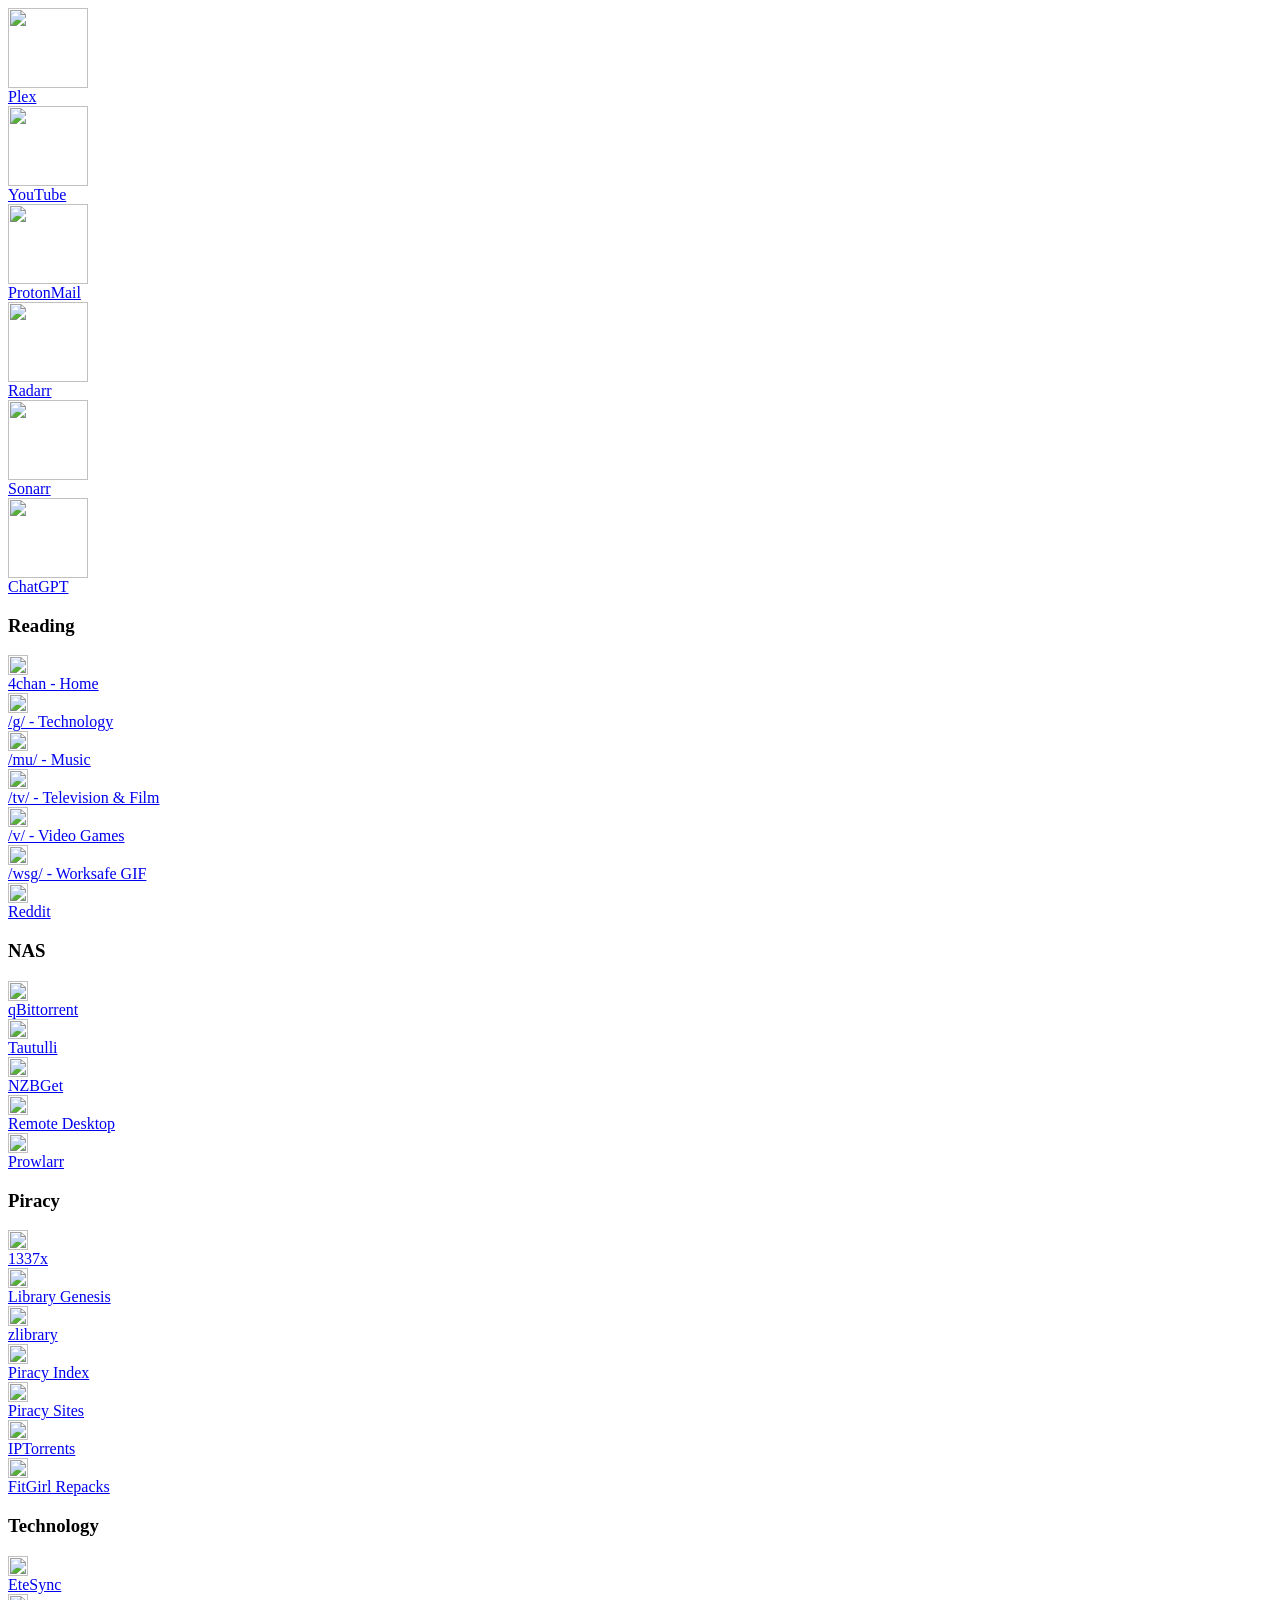
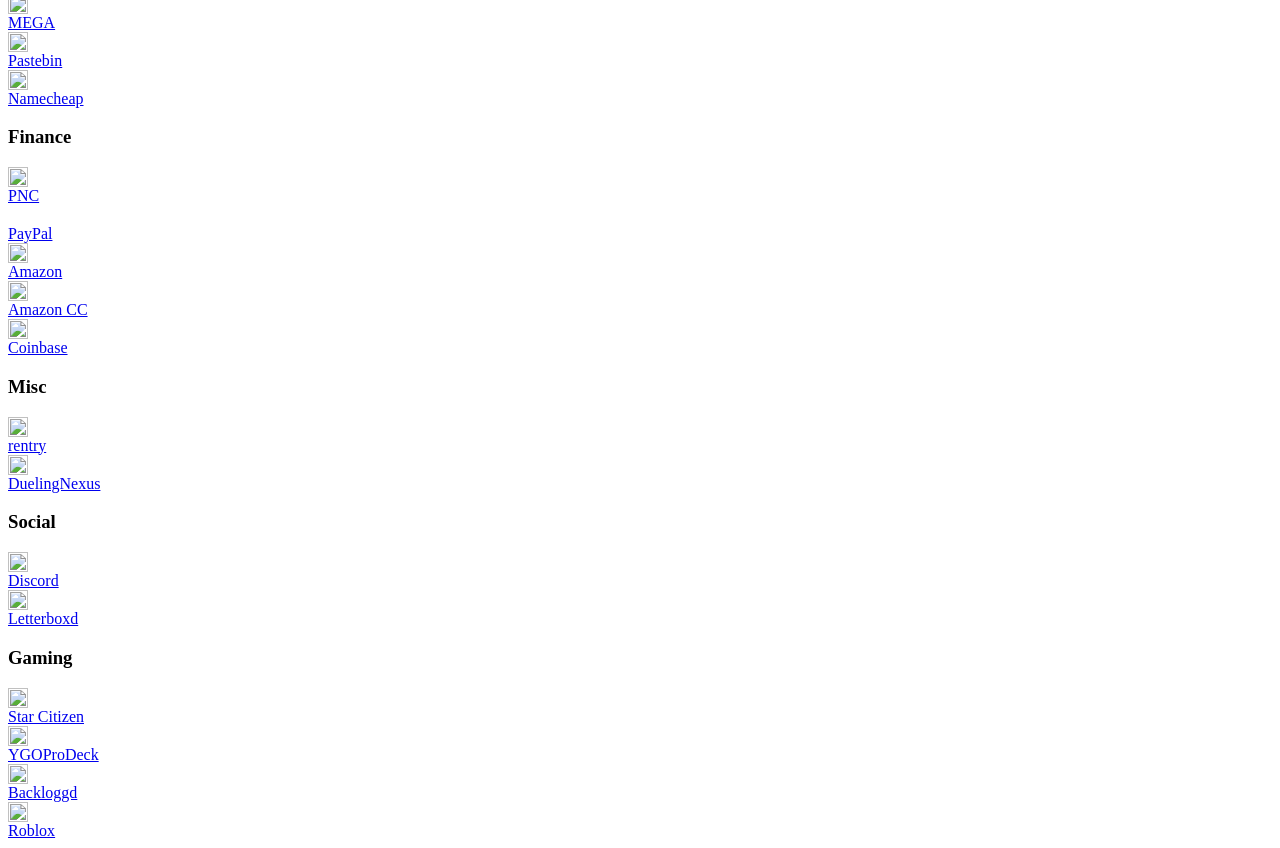
==== src/index.html @ 3cd248cc "tautulli" ====
<html> 

<head>
  <title>conr.site</title>
  <meta charset="UTF-8" />
  <meta name="viewport" content="width=device-width, initial-scale=1.0" />

  <meta name="generator" content="Hugo 0.88.0" /><link rel="stylesheet" href="/css/styles.min.14c6344e3be0098a517b8faa42807b74d589ef82e7b64be9894243f5d9abacc1.css" integrity="sha256-FMY0TjvgCYpRe4+qQoB7dNWJ74LntkvpiUJD9dmrrME=">
  </head>

<body class="bg-gray-100 dark:bg-gray-900 h-full">
    <div class="p-2 md:p-4">
        

        

        <div class="flex flex-wrap flex-row py-0 md:py-4 max-w-4xl mx-auto">
            
<div class="p-2 float-left w-1/3 md:w-1/4 lg:w-1/6">
    <a href="https://app.plex.tv/desktop/#!/" target="_top"
        class="p-6 w-full h-full flex float-left flex-col rounded-md shadow-md items-center space-y-2 bg-white dark:bg-gray-800 text-black-500 dark:text-gray-200 hover:text-white hover:bg-gray-700 dark:hover:bg-black-900 focus:outline-none focus:ring-2 focus:ring-gray-600 focus:ring-opacity-50">
        <div class="flex flex-1 items-center">
            
            
            <img class="mx-auto" src="/images/plex_hu72b4c288df57cf611cfed671f1f78918_12123_100x0_resize_box_3.png" width="80" height="80" alt="">
            
        </div>
        
        <div class="text-center">
            <div class="tracking-wide text-sm font-semibold">Plex</div>
        </div>
        
    </a>
</div>

<div class="p-2 float-left w-1/3 md:w-1/4 lg:w-1/6">
    <a href="https://youtube.com" target="_top"
        class="p-6 w-full h-full flex float-left flex-col rounded-md shadow-md items-center space-y-2 bg-white dark:bg-gray-800 text-black-500 dark:text-gray-200 hover:text-white hover:bg-gray-700 dark:hover:bg-black-900 focus:outline-none focus:ring-2 focus:ring-gray-600 focus:ring-opacity-50">
        <div class="flex flex-1 items-center">
            
            
            <img class="mx-auto" src="/images/youtube_hu0da8d1af62eeaff7ee6f9ddde63c6780_36975_100x0_resize_box_3.png" width="80" height="80" alt="">
            
        </div>
        
        <div class="text-center">
            <div class="tracking-wide text-sm font-semibold">YouTube</div>
        </div>
        
    </a>
</div>

<div class="p-2 float-left w-1/3 md:w-1/4 lg:w-1/6">
    <a href="https://mail.proton.me/u/0/inbox" target="_top"
        class="p-6 w-full h-full flex float-left flex-col rounded-md shadow-md items-center space-y-2 bg-white dark:bg-gray-800 text-black-500 dark:text-gray-200 hover:text-white hover:bg-gray-700 dark:hover:bg-black-900 focus:outline-none focus:ring-2 focus:ring-gray-600 focus:ring-opacity-50">
        <div class="flex flex-1 items-center">
            
            
            <img class="mx-auto" src="/images/protonmail_hu4cb8903c34b46bf0ff04ac0fdff4b373_14444_100x0_resize_box_3.png" width="80" height="80" alt="">
            
        </div>
        
        <div class="text-center">
            <div class="tracking-wide text-sm font-semibold">ProtonMail</div>
        </div>
        
    </a>
</div>

<div class="p-2 float-left w-1/3 md:w-1/4 lg:w-1/6">
    <a href="http://192.168.0.164:7878/" target="_top"
        class="p-6 w-full h-full flex float-left flex-col rounded-md shadow-md items-center space-y-2 bg-white dark:bg-gray-800 text-black-500 dark:text-gray-200 hover:text-white hover:bg-gray-700 dark:hover:bg-black-900 focus:outline-none focus:ring-2 focus:ring-gray-600 focus:ring-opacity-50">
        <div class="flex flex-1 items-center">
            
            
            <img class="mx-auto" src="/images/radarr_logo.png" width="80" height="80" alt="">
            
        </div>
        
        <div class="text-center">
            <div class="tracking-wide text-sm font-semibold">Radarr</div>
        </div>
        
    </a>
</div>

<div class="p-2 float-left w-1/3 md:w-1/4 lg:w-1/6">
    <a href="http://192.168.0.164:8989/" target="_top"
        class="p-6 w-full h-full flex float-left flex-col rounded-md shadow-md items-center space-y-2 bg-white dark:bg-gray-800 text-black-500 dark:text-gray-200 hover:text-white hover:bg-gray-700 dark:hover:bg-black-900 focus:outline-none focus:ring-2 focus:ring-gray-600 focus:ring-opacity-50">
        <div class="flex flex-1 items-center">
            
            
            <img class="mx-auto" src="/images/sonarr_logo.png" width="80" height="80" alt="">
            
        </div>
        
        <div class="text-center">
            <div class="tracking-wide text-sm font-semibold">Sonarr</div>
        </div>
        
    </a>
</div>

<div class="p-2 float-left w-1/3 md:w-1/4 lg:w-1/6">
    <a href="https://chat.openai.com/" target="_top"
        class="p-6 w-full h-full flex float-left flex-col rounded-md shadow-md items-center space-y-2 bg-white dark:bg-gray-800 text-black-500 dark:text-gray-200 hover:text-white hover:bg-gray-700 dark:hover:bg-black-900 focus:outline-none focus:ring-2 focus:ring-gray-600 focus:ring-opacity-50">
        <div class="flex flex-1 items-center">
            
            
            <img class="mx-auto" src="/images/chatgpt.png" width="80" height="80" alt="">
            
        </div>
        
        <div class="text-center">
            <div class="tracking-wide text-sm font-semibold">ChatGPT</div>
        </div>
        
    </a>
</div>
            

<!--

<div class="p-2 float-left w-1/3 md:w-1/4 lg:w-1/6">
    <a href="https://letterboxd.com/"
        class="p-6 w-full h-full flex float-left flex-col rounded-md shadow-md items-center space-y-2 bg-white dark:bg-gray-800 text-black-500 dark:text-gray-200 hover:text-white hover:bg-gray-700 dark:hover:bg-black-900 focus:outline-none focus:ring-2 focus:ring-gray-600 focus:ring-opacity-50">
        <div class="flex flex-1 items-center">
            
            
            <img class="mx-auto" src="/images/letterboxd_logo2.png" width="80" height="80" alt="">
            
        </div>
        
        <div class="text-center">
            <div class="tracking-wide text-sm font-semibold">Letterboxd</div>
        </div>
        
    </a>
</div>



<div class="p-2 float-left w-1/3 md:w-1/4 lg:w-1/6">
    <a href="https://www.last.fm/home"
        class="p-6 w-full h-full flex float-left flex-col rounded-md shadow-md items-center space-y-2 bg-white dark:bg-gray-800 text-black-500 dark:text-gray-200 hover:text-white hover:bg-gray-700 dark:hover:bg-black-900 focus:outline-none focus:ring-2 focus:ring-gray-600 focus:ring-opacity-50">
        <div class="flex flex-1 items-center">
            
            
            <img class="mx-auto" src="/images/lastfm-icon.png" width="80" height="80" alt="">
            
        </div>
        
        <div class="text-center">
            <div class="tracking-wide text-sm font-semibold">Last.fm</div>
        </div>
        
    </a>
</div>

-->

<!--

<div class="p-2 float-left w-1/3 md:w-1/4 lg:w-1/6">
    <a href="https://www.coinbase.com/dashboard"
        class="p-6 w-full h-full flex float-left flex-col rounded-md shadow-md items-center space-y-2 bg-white dark:bg-gray-800 text-black-500 dark:text-gray-200 hover:text-white hover:bg-gray-700 dark:hover:bg-black-900 focus:outline-none focus:ring-2 focus:ring-gray-600 focus:ring-opacity-50">
        <div class="flex flex-1 items-center">
            
            
            <img class="mx-auto" src="/images/coinbase_hu0d6eec28376b63be5495915d161341e0_7070_100x0_resize_box_3.png" width="80" height="80" alt="">
            
        </div>
        
        <div class="text-center">
            <div class="tracking-wide text-sm font-semibold">Coinbase</div>
        </div>
        
    </a>
</div>

<div class="p-2 float-left w-1/3 md:w-1/4 lg:w-1/6">
    <a href="https://www.ethermine.org/miners/98F47a07a144eF6ae92aD95c65B61991Aa9038dD/dashboard"
        class="p-6 w-full h-full flex float-left flex-col rounded-md shadow-md items-center space-y-2 bg-white dark:bg-gray-800 text-black-500 dark:text-gray-200 hover:text-white hover:bg-gray-700 dark:hover:bg-black-900 focus:outline-none focus:ring-2 focus:ring-gray-600 focus:ring-opacity-50">
        <div class="flex flex-1 items-center">
            
            
            <img class="mx-auto" src="/images/ethereum_hue10950b94bd8e3e79b6d44eaa798c9d5_45532_100x0_resize_box_3.png" width="80" height="80" alt="">
            
        </div>
        
        <div class="text-center">
            <div class="tracking-wide text-sm font-semibold">Ethermine</div>
        </div>
        
    </a>
</div>

-->

<!-- <div class="p-2 float-left w-1/3 md:w-1/4 lg:w-1/6">
    <a href="https://www.pnc.com/en/personal-banking.html"
        class="p-6 w-full h-full flex float-left flex-col rounded-md shadow-md items-center space-y-2 bg-white dark:bg-gray-800 text-black-500 dark:text-gray-200 hover:text-white hover:bg-gray-700 dark:hover:bg-black-900 focus:outline-none focus:ring-2 focus:ring-gray-600 focus:ring-opacity-50">
        <div class="flex flex-1 items-center">
            
            
            <img class="mx-auto" src="/images/pnc_huc57d090bbe13200412fee8d9de6c71b4_14693_100x0_resize_box_3.png" width="80" height="80" alt="">
            
        </div>
        
        <div class="text-center">
            <div class="tracking-wide text-sm font-semibold">PNC</div>
        </div>
        
    </a>
</div> -->

        </div>

        <div class="flex flex-wrap flex-row py-4 max-w-7xl md:px-12 mx-auto">
            

<div class="p-4 float-left flex-col w-1/2 md:w-1/3 lg:w-1/5">
    
    <h3 class="py-2 text-md text-center text-gray-500 bg-gray-200 dark:text-gray-200 dark:bg-gray-900 font-semibold">
        
        Reading
    </h3>

    <div class="flex flex-col">

        <a href="https://4chan.org/index.php" target="_top"
            class="p-2 flex flex-1 flex-shrink-0 flex-row max-w-sm rounded-md text-black-500 dark:text-gray-200 hover:text-white hover:bg-gray-700 dark:hover:bg-black-900 focus:outline-none focus:ring-2 focus:ring-gray-600 focus:ring-opacity-50">
            
            <div class="flex">
                
                    <img class="mr-2 max-h-6" width="20" height="20" src="/favicons/4chanicon_sfw.ico">
                

                <div class="tracking-wide text-sm">4chan - Home</div>
            </div>
            
        </a>
        

        <a href="https://boards.4channel.org/g/" target="_top"
            class="p-2 flex flex-1 flex-shrink-0 flex-row max-w-sm rounded-md text-black-500 dark:text-gray-200 hover:text-white hover:bg-gray-700 dark:hover:bg-black-900 focus:outline-none focus:ring-2 focus:ring-gray-600 focus:ring-opacity-50">
            
            <div class="flex">
                
                    <img class="mr-2 max-h-6" width="20" height="20" src="/favicons/4chanicon_sfw.ico">
                

                <div class="tracking-wide text-sm">/g/ - Technology</div>
            </div>
            
        </a>
        

        <a href="https://boards.4channel.org/mu/" target="_top"
            class="p-2 flex flex-1 flex-shrink-0 flex-row max-w-sm rounded-md text-black-500 dark:text-gray-200 hover:text-white hover:bg-gray-700 dark:hover:bg-black-900 focus:outline-none focus:ring-2 focus:ring-gray-600 focus:ring-opacity-50">
            
            <div class="flex">
                
                    <img class="mr-2 max-h-6" width="20" height="20" src="/favicons/4chanicon_sfw.ico">
                

                <div class="tracking-wide text-sm">/mu/ - Music</div>
            </div>
            
        </a>

        <a href="https://boards.4channel.org/tv/" target="_top"
            class="p-2 flex flex-1 flex-shrink-0 flex-row max-w-sm rounded-md text-black-500 dark:text-gray-200 hover:text-white hover:bg-gray-700 dark:hover:bg-black-900 focus:outline-none focus:ring-2 focus:ring-gray-600 focus:ring-opacity-50">
            
            <div class="flex">
                
                    <img class="mr-2 max-h-6" width="20" height="20" src="/favicons/4chanicon_sfw.ico">
                

                <div class="tracking-wide text-sm">/tv/ - Television & Film</div>
            </div>
            
        </a>
        

        <a href="https://boards.4channel.org/v/" target="_top"
            class="p-2 flex flex-1 flex-shrink-0 flex-row max-w-sm rounded-md text-black-500 dark:text-gray-200 hover:text-white hover:bg-gray-700 dark:hover:bg-black-900 focus:outline-none focus:ring-2 focus:ring-gray-600 focus:ring-opacity-50">
            
            <div class="flex">
                
                    <img class="mr-2 max-h-6" width="20" height="20" src="/favicons/4chanicon_sfw.ico">
                

                <div class="tracking-wide text-sm">/v/ - Video Games</div>
            </div>
            
        </a>
        

        <a href="https://boards.4channel.org/wsg/" target="_top"
            class="p-2 flex flex-1 flex-shrink-0 flex-row max-w-sm rounded-md text-black-500 dark:text-gray-200 hover:text-white hover:bg-gray-700 dark:hover:bg-black-900 focus:outline-none focus:ring-2 focus:ring-gray-600 focus:ring-opacity-50">
            
            <div class="flex">
                
                    <img class="mr-2 max-h-6" width="20" height="20" src="/favicons/4chanicon_sfw.ico">
                

                <div class="tracking-wide text-sm">/wsg/ - Worksafe GIF</div>
            </div>
            
        </a>

        <a href="https://www.reddit.com/" target="_top"
            class="p-2 flex flex-1 flex-shrink-0 flex-row max-w-sm rounded-md text-black-500 dark:text-gray-200 hover:text-white hover:bg-gray-700 dark:hover:bg-black-900 focus:outline-none focus:ring-2 focus:ring-gray-600 focus:ring-opacity-50">
            
            <div class="flex">
                
                    <img class="mr-2 max-h-6" width="20" height="20" src="/favicons/reddit.png">
                

                <div class="tracking-wide text-sm">Reddit</div>
            </div>
            
        </a>
        
    </div>

</div>

<div class="p-4 float-left flex-col w-1/2 md:w-1/3 lg:w-1/5">
    
    <h3 class="py-2 text-md text-center text-gray-500 bg-gray-200 dark:text-gray-200 dark:bg-gray-900 font-semibold">
        
        NAS
    </h3>
    

    <div class="flex flex-col">

        <a href="http://192.168.0.164:8085/" target="_top"
            class="p-2 flex flex-1 flex-shrink-0 flex-row max-w-sm rounded-md text-black-500 dark:text-gray-200 hover:text-white hover:bg-gray-700 dark:hover:bg-black-900 focus:outline-none focus:ring-2 focus:ring-gray-600 focus:ring-opacity-50">
            
            <div class="flex">
                
                    
                    
                        
                        
                        <img class="mr-2 max-h-6" width="20" height="20" src="/favicons/qBittorrent32.png" alt="">
                    
                

                <div class="tracking-wide text-sm">qBittorrent</div>
            </div>
            
        </a>
        

        <a href="http://192.168.0.164:8181/home" target="_top"
            class="p-2 flex flex-1 flex-shrink-0 flex-row max-w-sm rounded-md text-black-500 dark:text-gray-200 hover:text-white hover:bg-gray-700 dark:hover:bg-black-900 focus:outline-none focus:ring-2 focus:ring-gray-600 focus:ring-opacity-50">
            
            <div class="flex">
                
                    
                    
                        
                        
                        <img class="mr-2 max-h-6" width="20" height="20" src="/favicons/tautulli.ico" alt="ruTorrent">
                    
                

                <div class="tracking-wide text-sm">Tautulli</div>
            </div>
            
        </a>

        <a href="http://45.158.186.110:6789/" target="_top"
            class="p-2 flex flex-1 flex-shrink-0 flex-row max-w-sm rounded-md text-black-500 dark:text-gray-200 hover:text-white hover:bg-gray-700 dark:hover:bg-black-900 focus:outline-none focus:ring-2 focus:ring-gray-600 focus:ring-opacity-50">
            
            <div class="flex">
                
                    
                    
                        
                        
                        <img class="mr-2 max-h-6" width="20" height="20" src="/favicons/nzbget.ico" alt="nzbget">
                    
                

                <div class="tracking-wide text-sm">NZBGet</div>
            </div>
            
        </a>
        

        <a href="https://45-158-186-110.a.seedbox.vip:300/" target="_top"
            class="p-2 flex flex-1 flex-shrink-0 flex-row max-w-sm rounded-md text-black-500 dark:text-gray-200 hover:text-white hover:bg-gray-700 dark:hover:bg-black-900 focus:outline-none focus:ring-2 focus:ring-gray-600 focus:ring-opacity-50">
            
            <div class="flex">
                
                    
                    
                        
                        
                        <img class="mr-2 max-h-6" width="20" height="20" src="/favicons/Remote%20Desktop.ico" alt="Remote Desktop">
                    
                

                <div class="tracking-wide text-sm">Remote Desktop</div>
            </div>
            
        </a>

        <a href="http://45.158.186.110:9696/" target="_top"
            class="p-2 flex flex-1 flex-shrink-0 flex-row max-w-sm rounded-md text-black-500 dark:text-gray-200 hover:text-white hover:bg-gray-700 dark:hover:bg-black-900 focus:outline-none focus:ring-2 focus:ring-gray-600 focus:ring-opacity-50">
            
            <div class="flex">
                
                    
                    
                        
                        
                        <img class="mr-2 max-h-6" width="20" height="20" src="/favicons/prowlarr.png" alt="Remote Desktop">
                    
                

                <div class="tracking-wide text-sm">Prowlarr</div>
            </div>
            
        </a>
        
    </div>

</div>


<div class="p-4 float-left flex-col w-1/2 md:w-1/3 lg:w-1/5">
    
    <h3 class="py-2 text-md text-center text-gray-500 bg-gray-200 dark:text-gray-200 dark:bg-gray-900 font-semibold">
        
        Piracy
    </h3>
    

    <div class="flex flex-col">
        
<!--
        <a href="https://rarbg.to"
            class="p-2 flex flex-1 flex-shrink-0 flex-row max-w-sm rounded-md text-black-500 dark:text-gray-200 hover:text-white hover:bg-gray-700 dark:hover:bg-black-900 focus:outline-none focus:ring-2 focus:ring-gray-600 focus:ring-opacity-50">
            
            <div class="flex">
                
                    
                    
                        
                        
                        <img class="mr-2 max-h-6" width="20" height="20" src="/favicons/RARBG.ico" alt="RARBG">
                    
                

                <div class="tracking-wide text-sm">RARBG</div>
            </div>
            
        </a>
        
-->
        <a href="https://1337x.to" target="_top"
            class="p-2 flex flex-1 flex-shrink-0 flex-row max-w-sm rounded-md text-black-500 dark:text-gray-200 hover:text-white hover:bg-gray-700 dark:hover:bg-black-900 focus:outline-none focus:ring-2 focus:ring-gray-600 focus:ring-opacity-50">
            
            <div class="flex">
                
                    
                    
                        
                        
                        <img class="mr-2 max-h-6" width="20" height="20" src="/favicons/1337x.ico" alt="1337x">
                    
                

                <div class="tracking-wide text-sm">1337x</div>
            </div>
            
        </a>
        

        <a href="libgen.rs" target="_top"
            class="p-2 flex flex-1 flex-shrink-0 flex-row max-w-sm rounded-md text-black-500 dark:text-gray-200 hover:text-white hover:bg-gray-700 dark:hover:bg-black-900 focus:outline-none focus:ring-2 focus:ring-gray-600 focus:ring-opacity-50">
            
            <div class="flex">
                
                    
                    <img class="mr-2 max-h-6" width="20" height="20" src="/favicons/libgen.ico" alt="">
                

                <div class="tracking-wide text-sm">Library Genesis</div>
            </div>
            
        </a>
        

        <a href="https://singlelogin.re/?ts=0644" target="_top"
            class="p-2 flex flex-1 flex-shrink-0 flex-row max-w-sm rounded-md text-black-500 dark:text-gray-200 hover:text-white hover:bg-gray-700 dark:hover:bg-black-900 focus:outline-none focus:ring-2 focus:ring-gray-600 focus:ring-opacity-50">
            
            <div class="flex">
                
                    
                    
                        
                        
                        <img class="mr-2 max-h-6" width="20" height="20" src="/favicons/zlibrary.ico" alt="zlibrary">
                    
                

                <div class="tracking-wide text-sm">zlibrary</div>
            </div>
            
        </a>
        

        <a href="https://piracy.vercel.app" target="_top"
            class="p-2 flex flex-1 flex-shrink-0 flex-row max-w-sm rounded-md text-black-500 dark:text-gray-200 hover:text-white hover:bg-gray-700 dark:hover:bg-black-900 focus:outline-none focus:ring-2 focus:ring-gray-600 focus:ring-opacity-50">
            
            <div class="flex">
                
                    
                    
                        
                        
                        <img class="mr-2 max-h-6" width="20" height="20" src="/favicons/Piracy%20Index.ico" alt="Piracy Index">
                    
                

                <div class="tracking-wide text-sm">Piracy Index</div>
            </div>
            
        </a>
        

        <a href="https://rentry.co/Piracy-Sites" target="_top"
            class="p-2 flex flex-1 flex-shrink-0 flex-row max-w-sm rounded-md text-black-500 dark:text-gray-200 hover:text-white hover:bg-gray-700 dark:hover:bg-black-900 focus:outline-none focus:ring-2 focus:ring-gray-600 focus:ring-opacity-50">
            
            <div class="flex">
                
                    
                    <img class="mr-2 max-h-6" width="20" height="20" src="/favicons/rentry.ico" alt="">
                

                <div class="tracking-wide text-sm">Piracy Sites</div>
            </div>
            
        </a>

        <a href="https://iptorrents.com/" target="_top"
            class="p-2 flex flex-1 flex-shrink-0 flex-row max-w-sm rounded-md text-black-500 dark:text-gray-200 hover:text-white hover:bg-gray-700 dark:hover:bg-black-900 focus:outline-none focus:ring-2 focus:ring-gray-600 focus:ring-opacity-50">
            
            <div class="flex">
                
                    
                    <img class="mr-2 max-h-6" width="20" height="20" src="/favicons/iptorrents.ico" alt="">
                

                <div class="tracking-wide text-sm">IPTorrents</div>
            </div>
            
        </a>

        <a href="https://fitgirl-repacks.site/" target="_top"
            class="p-2 flex flex-1 flex-shrink-0 flex-row max-w-sm rounded-md text-black-500 dark:text-gray-200 hover:text-white hover:bg-gray-700 dark:hover:bg-black-900 focus:outline-none focus:ring-2 focus:ring-gray-600 focus:ring-opacity-50">
            
            <div class="flex">
                
                    
                    <img class="mr-2 max-h-6" width="20" height="20" src="/favicons/fitgirl.png" alt="">
                

                <div class="tracking-wide text-sm">FitGirl Repacks</div>
            </div>
            
        </a>
        
    </div>

</div>


<div class="p-4 float-left flex-col w-1/2 md:w-1/3 lg:w-1/5">
    
    <h3 class="py-2 text-md text-center text-gray-500 bg-gray-200 dark:text-gray-200 dark:bg-gray-900 font-semibold">
        
        Technology
        
    </h3>
    

    <div class="flex flex-col">

        <a href="https://pim.etesync.com/pim/tasks" target="_top"
            class="p-2 flex flex-1 flex-shrink-0 flex-row max-w-sm rounded-md text-black-500 dark:text-gray-200 hover:text-white hover:bg-gray-700 dark:hover:bg-black-900 focus:outline-none focus:ring-2 focus:ring-gray-600 focus:ring-opacity-50">
            
            <div class="flex">

                        <img class="mr-2 max-h-6" width="20" height="20" src="/favicons/etesync.ico" alt="">
                    
                

                <div class="tracking-wide text-sm">EteSync</div>
            </div>
            
        </a>
        

        <a href="https://mega.nz/fm/iEEyGSiC" target="_top"
            class="p-2 flex flex-1 flex-shrink-0 flex-row max-w-sm rounded-md text-black-500 dark:text-gray-200 hover:text-white hover:bg-gray-700 dark:hover:bg-black-900 focus:outline-none focus:ring-2 focus:ring-gray-600 focus:ring-opacity-50">
            
            <div class="flex">

                        <img class="mr-2 max-h-6" width="20" height="20" src="/favicons/mega.ico" alt="">
                    
                

                <div class="tracking-wide text-sm">MEGA</div>
            </div>
            
        </a>

        <a href="https://pastebin.com/" target="_top"
            class="p-2 flex flex-1 flex-shrink-0 flex-row max-w-sm rounded-md text-black-500 dark:text-gray-200 hover:text-white hover:bg-gray-700 dark:hover:bg-black-900 focus:outline-none focus:ring-2 focus:ring-gray-600 focus:ring-opacity-50">
            
            <div class="flex">

                        <img class="mr-2 max-h-6" width="20" height="20" src="/favicons/pastebin.ico" alt="">
                    
                

                <div class="tracking-wide text-sm">Pastebin</div>
            </div>
            
        </a>

        <a href="https://www.namecheap.com/" target="_top"
            class="p-2 flex flex-1 flex-shrink-0 flex-row max-w-sm rounded-md text-black-500 dark:text-gray-200 hover:text-white hover:bg-gray-700 dark:hover:bg-black-900 focus:outline-none focus:ring-2 focus:ring-gray-600 focus:ring-opacity-50">
            
            <div class="flex">

                        <img class="mr-2 max-h-6" width="20" height="20" src="/favicons/namecheap.ico" alt="">
                    
                

                <div class="tracking-wide text-sm">Namecheap</div>
            </div>
            
        </a>
        
    </div>

</div>


<div class="p-4 float-left flex-col w-1/2 md:w-1/3 lg:w-1/5">
    
    <h3 class="py-2 text-md text-center text-gray-500 bg-gray-200 dark:text-gray-200 dark:bg-gray-900 font-semibold">
        
        Finance
    </h3>
    

    <a href="https://www.pnc.com/en/personal-banking.html" target="_top"
            class="p-2 flex flex-1 flex-shrink-0 flex-row max-w-sm rounded-md text-black-500 dark:text-gray-200 hover:text-white hover:bg-gray-700 dark:hover:bg-black-900 focus:outline-none focus:ring-2 focus:ring-gray-600 focus:ring-opacity-50">
            
            <div class="flex">
                
                    
                    
                        
                        
                        <img class="mr-2 max-h-6" width="20" height="20" src="/favicons/pnc.ico" alt="">
                    
                

                <div class="tracking-wide text-sm">PNC</div>
            </div>
            
        </a>
        

        <a href="https://www.paypal.com/us/home" target="_top"
            class="p-2 flex flex-1 flex-shrink-0 flex-row max-w-sm rounded-md text-black-500 dark:text-gray-200 hover:text-white hover:bg-gray-700 dark:hover:bg-black-900 focus:outline-none focus:ring-2 focus:ring-gray-600 focus:ring-opacity-50">
            
            <div class="flex">
                
                    <div class="mr-2" style="width: 20px; height: 20px"><i class="fab fa-paypal"></i></div>
                

                <div class="tracking-wide text-sm">PayPal</div>
            </div>
            
        </a>

        <a href="https://www.amazon.com" target="_top"
            class="p-2 flex flex-1 flex-shrink-0 flex-row max-w-sm rounded-md text-black-500 dark:text-gray-200 hover:text-white hover:bg-gray-700 dark:hover:bg-black-900 focus:outline-none focus:ring-2 focus:ring-gray-600 focus:ring-opacity-50">
            
            <div class="flex">
                
                    
                    
                        
                        
                        <img class="mr-2 max-h-6" width="20" height="20" src="/favicons/amazon.ico" alt="">
                    
                

                <div class="tracking-wide text-sm">Amazon</div>
            </div>
            
        </a>
        

        <a href="https://amazon.syf.com/login/" target="_top"
            class="p-2 flex flex-1 flex-shrink-0 flex-row max-w-sm rounded-md text-black-500 dark:text-gray-200 hover:text-white hover:bg-gray-700 dark:hover:bg-black-900 focus:outline-none focus:ring-2 focus:ring-gray-600 focus:ring-opacity-50">
            
            <div class="flex">
                
                    
                    
                        
                        
                        <img class="mr-2 max-h-6" width="20" height="20" src="/favicons/amazoncc.ico" alt="">
                    
                

                <div class="tracking-wide text-sm">Amazon CC</div>
            </div>
            
        </a>
        
        <a href="https://www.coinbase.com/home" target="_top"
            class="p-2 flex flex-1 flex-shrink-0 flex-row max-w-sm rounded-md text-black-500 dark:text-gray-200 hover:text-white hover:bg-gray-700 dark:hover:bg-black-900 focus:outline-none focus:ring-2 focus:ring-gray-600 focus:ring-opacity-50">
            
            <div class="flex">
                
                        
                        <img class="mr-2 max-h-6" width="20" height="20" src="/favicons/coinbase_icon.ico" alt="">
                    
                

                <div class="tracking-wide text-sm">Coinbase</div>
            </div>
            
        </a>
        
    </div>




<div class="p-4 float-left flex-col w-1/2 md:w-1/3 lg:w-1/5">
    
    <h3 class="py-2 text-md text-center text-gray-500 bg-gray-200 dark:text-gray-200 dark:bg-gray-900 font-semibold">
        
        Misc
    </h3>
    

    <div class="flex flex-col">
        
        <a href="https://rentry.co/" target="_top"
            class="p-2 flex flex-1 flex-shrink-0 flex-row max-w-sm rounded-md text-black-500 dark:text-gray-200 hover:text-white hover:bg-gray-700 dark:hover:bg-black-900 focus:outline-none focus:ring-2 focus:ring-gray-600 focus:ring-opacity-50">

            <div class="flex">

                        <img class="mr-2 max-h-6" width="20" height="20" src="/favicons/rentry.ico" alt="">

                <div class="tracking-wide text-sm">rentry</div>

            </div>

        </a>

        <a href="https://duelingnexus.com/home" target="_top"
        class="p-2 flex flex-1 flex-shrink-0 flex-row max-w-sm rounded-md text-black-500 dark:text-gray-200 hover:text-white hover:bg-gray-700 dark:hover:bg-black-900 focus:outline-none focus:ring-2 focus:ring-gray-600 focus:ring-opacity-50">

        <div class="flex">

                    <img class="mr-2 max-h-6" width="20" height="20" src="/favicons/duelingnexuslogo.png" alt="">

            <div class="tracking-wide text-sm">DuelingNexus</div>

        </div>

    </a>


        
    </div>

</div>

<div class="p-4 float-left flex-col w-1/2 md:w-1/3 lg:w-1/5">
    
    <h3 class="py-2 text-md text-center text-gray-500 bg-gray-200 dark:text-gray-200 dark:bg-gray-900 font-semibold">
        
        Social
    </h3>
    

    <div class="flex flex-col">
        
        <a href="https://discord.com" target="_top"
            class="p-2 flex flex-1 flex-shrink-0 flex-row max-w-sm rounded-md text-black-500 dark:text-gray-200 hover:text-white hover:bg-gray-700 dark:hover:bg-black-900 focus:outline-none focus:ring-2 focus:ring-gray-600 focus:ring-opacity-50">
            
            <div class="flex">
                
                    
                    
                        
                        
                        <img class="mr-2 max-h-6" width="20" height="20" src="/favicons/discord.png" alt="1337x">
                    
                

                <div class="tracking-wide text-sm">Discord</div>
            </div>
            
        </a>

        <a href="https://letterboxd.com/" target="_top"
            class="p-2 flex flex-1 flex-shrink-0 flex-row max-w-sm rounded-md text-black-500 dark:text-gray-200 hover:text-white hover:bg-gray-700 dark:hover:bg-black-900 focus:outline-none focus:ring-2 focus:ring-gray-600 focus:ring-opacity-50">
            
            <div class="flex">
                
                    
                    
                        
                        
                        <img class="mr-2 max-h-6" width="20" height="20" src="/favicons/letterboxd.ico" alt="1337x">
                    
                

                <div class="tracking-wide text-sm">Letterboxd</div>
            </div>
            
        </a>
        
    </div>

</div>

<div class="p-4 float-left flex-col w-1/2 md:w-1/3 lg:w-1/5">
    
    <h3 class="py-2 text-md text-center text-gray-500 bg-gray-200 dark:text-gray-200 dark:bg-gray-900 font-semibold">
        
        Gaming
    </h3>
    

    <div class="flex flex-col">
        
        <a href="https://robertsspaceindustries.com/" target="_top"
            class="p-2 flex flex-1 flex-shrink-0 flex-row max-w-sm rounded-md text-black-500 dark:text-gray-200 hover:text-white hover:bg-gray-700 dark:hover:bg-black-900 focus:outline-none focus:ring-2 focus:ring-gray-600 focus:ring-opacity-50">
            
            <div class="flex">
                
                    
                    
                        
                        
                        <img class="mr-2 max-h-6" width="20" height="20" src="/favicons/starcitizen.png" alt="1337x">
                    
                

                <div class="tracking-wide text-sm">Star Citizen</div>
            </div>
            
        </a>

        <a href="https://ygoprodeck.com/" target="_top"
            class="p-2 flex flex-1 flex-shrink-0 flex-row max-w-sm rounded-md text-black-500 dark:text-gray-200 hover:text-white hover:bg-gray-700 dark:hover:bg-black-900 focus:outline-none focus:ring-2 focus:ring-gray-600 focus:ring-opacity-50">
            
            <div class="flex">
                
                    
                    
                        
                        
                        <img class="mr-2 max-h-6" width="20" height="20" src="/favicons/ygopro.png" alt="1337x">
                    
                

                <div class="tracking-wide text-sm">YGOProDeck</div>
            </div>
            
        </a>

        <a href="https://backloggd.com/" target="_top"
            class="p-2 flex flex-1 flex-shrink-0 flex-row max-w-sm rounded-md text-black-500 dark:text-gray-200 hover:text-white hover:bg-gray-700 dark:hover:bg-black-900 focus:outline-none focus:ring-2 focus:ring-gray-600 focus:ring-opacity-50">
            
            <div class="flex">
                
                    
                    
                        
                        
                        <img class="mr-2 max-h-6" width="20" height="20" src="/favicons/backloggd.png" alt="1337x">
                    
                

                <div class="tracking-wide text-sm">Backloggd</div>
            </div>
            
        </a>

        <a href="https://www.roblox.com/home" target="_top"
            class="p-2 flex flex-1 flex-shrink-0 flex-row max-w-sm rounded-md text-black-500 dark:text-gray-200 hover:text-white hover:bg-gray-700 dark:hover:bg-black-900 focus:outline-none focus:ring-2 focus:ring-gray-600 focus:ring-opacity-50">
            
            <div class="flex">
                
                    
                    
                        
                        
                        <img class="mr-2 max-h-6" width="20" height="20" src="/favicons/roblox.ico" alt="1337x">
                    
                

                <div class="tracking-wide text-sm">Roblox</div>
            </div>
            
        </a>
        
    </div>

</div>
            <!--

          <div class="p-4 float-left flex-col w-1/2 md:w-1/3 lg:w-1/5">

              <h3 class="py-2 text-md text-center text-gray-500 bg-gray-200 dark:text-gray-200 dark:bg-gray-900 font-semibold">

                  Guides
              </h3>


              <div class="flex flex-col">


                  <a href="https://rentry.co/"
                      class="p-2 flex flex-1 flex-shrink-0 flex-row max-w-sm rounded-md text-black-500 dark:text-gray-200 hover:text-white hover:bg-gray-700 dark:hover:bg-black-900 focus:outline-none focus:ring-2 focus:ring-gray-600 focus:ring-opacity-50">

                      <div class="flex">





                                  <img class="mr-2 max-h-6" width="20" height="20" src="/favicons/rentry.ico" alt="">



                          <div class="tracking-wide text-sm">rentry</div>
                      </div>

                  </a>

                  <a href="https://rentry.co/workout-plan"
                      class="p-2 flex flex-1 flex-shrink-0 flex-row max-w-sm rounded-md text-black-500 dark:text-gray-200 hover:text-white hover:bg-gray-700 dark:hover:bg-black-900 focus:outline-none focus:ring-2 focus:ring-gray-600 focus:ring-opacity-50">

                      <div class="flex">





                                  <img class="mr-2 max-h-6" width="20" height="20" src="/favicons/rentry.ico" alt="">



                          <div class="tracking-wide text-sm">Workout Plan</div>
                      </div>
                  </a>


              </div>

          </div>


          <div class="p-4 float-left flex-col w-1/2 md:w-1/3 lg:w-1/5">

              <h3 class="py-2 text-md text-center text-gray-500 bg-gray-200 dark:text-gray-200 dark:bg-gray-900 font-semibold">

                  Notes
              </h3>

              <a href="https://notes.etesync.com"
              class="p-2 flex flex-1 flex-shrink-0 flex-row max-w-sm rounded-md text-black-500 dark:text-gray-200 hover:text-white hover:bg-gray-700 dark:hover:bg-black-900 focus:outline-none focus:ring-2 focus:ring-gray-600 focus:ring-opacity-50">

                  <div class="flex">

                              <img class="mr-2 max-h-6" width="20" height="20" src="/favicons/etesyncnotes.ico" alt="">

                      <div class="tracking-wide text-sm">EteSync Notes</div>

                  </div>

              </a>


          </div>

          -->

        </div>

    </div>

    
</body>

</html>
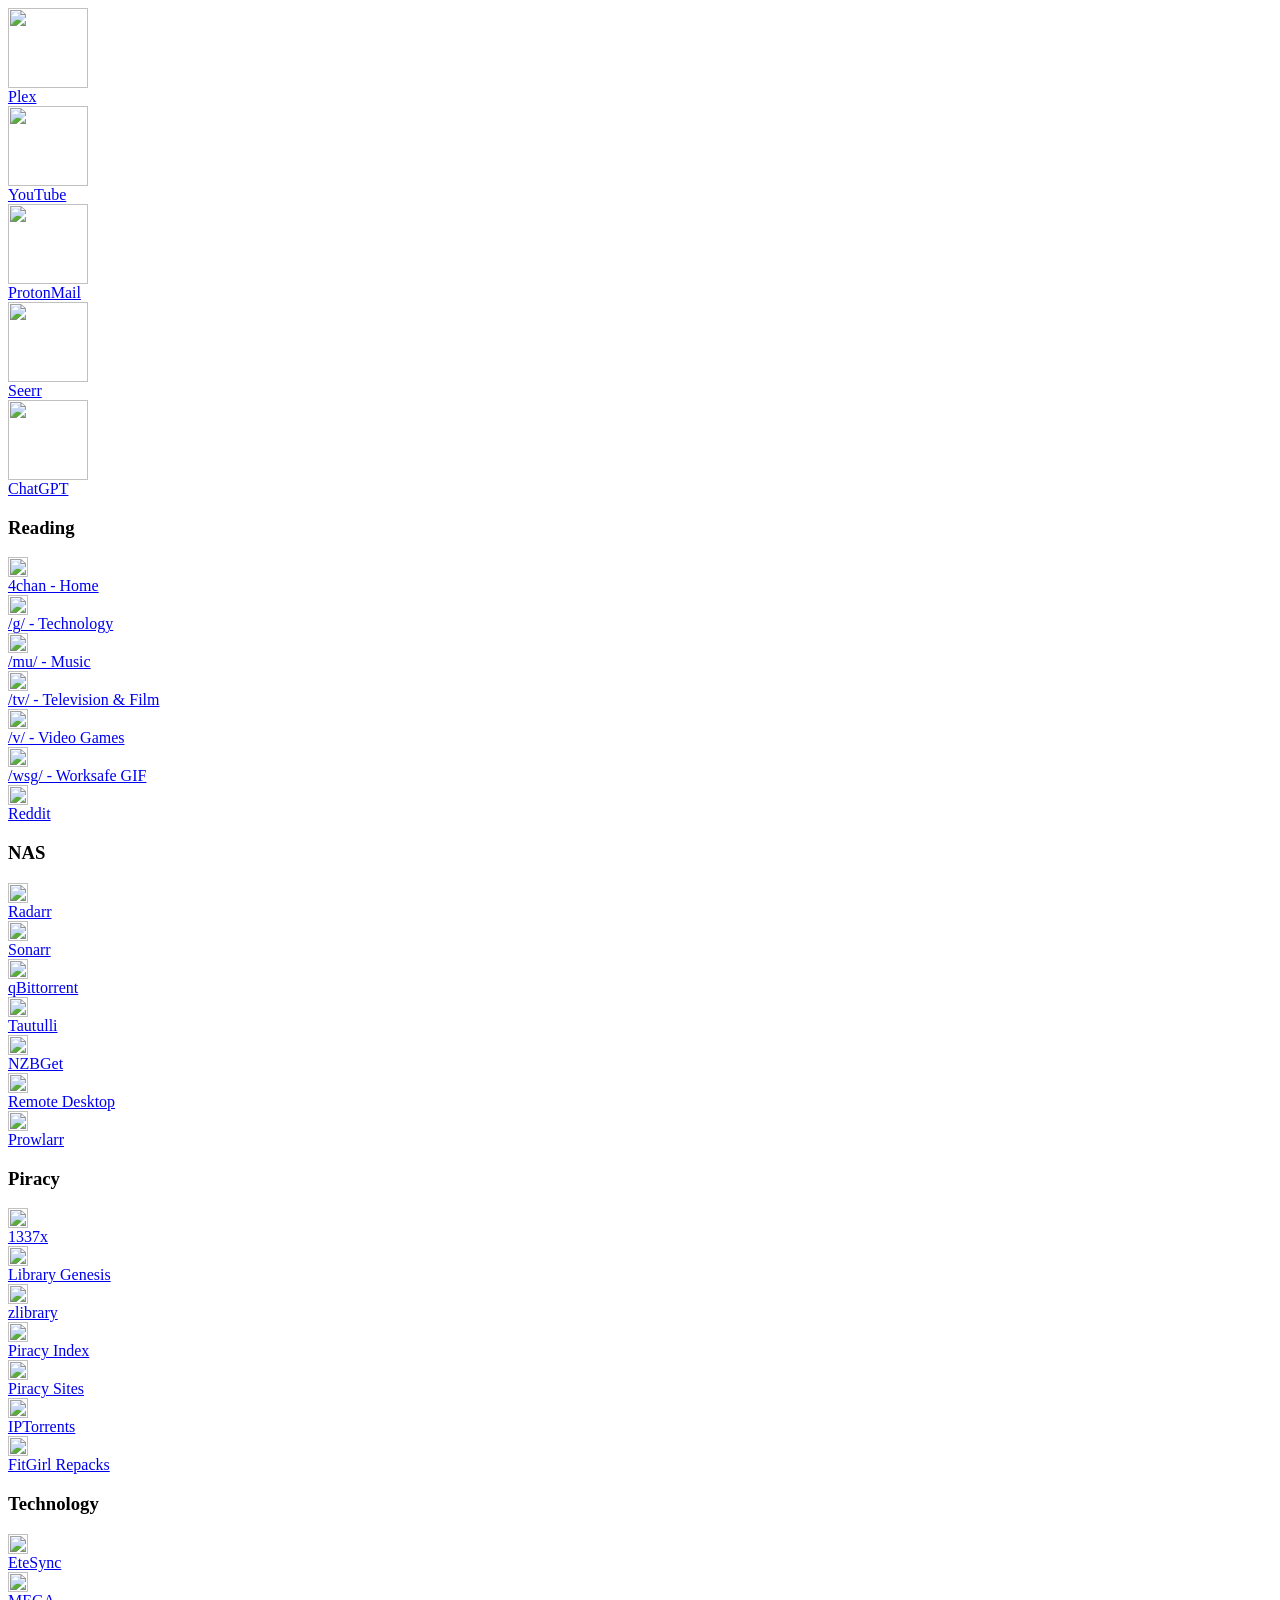
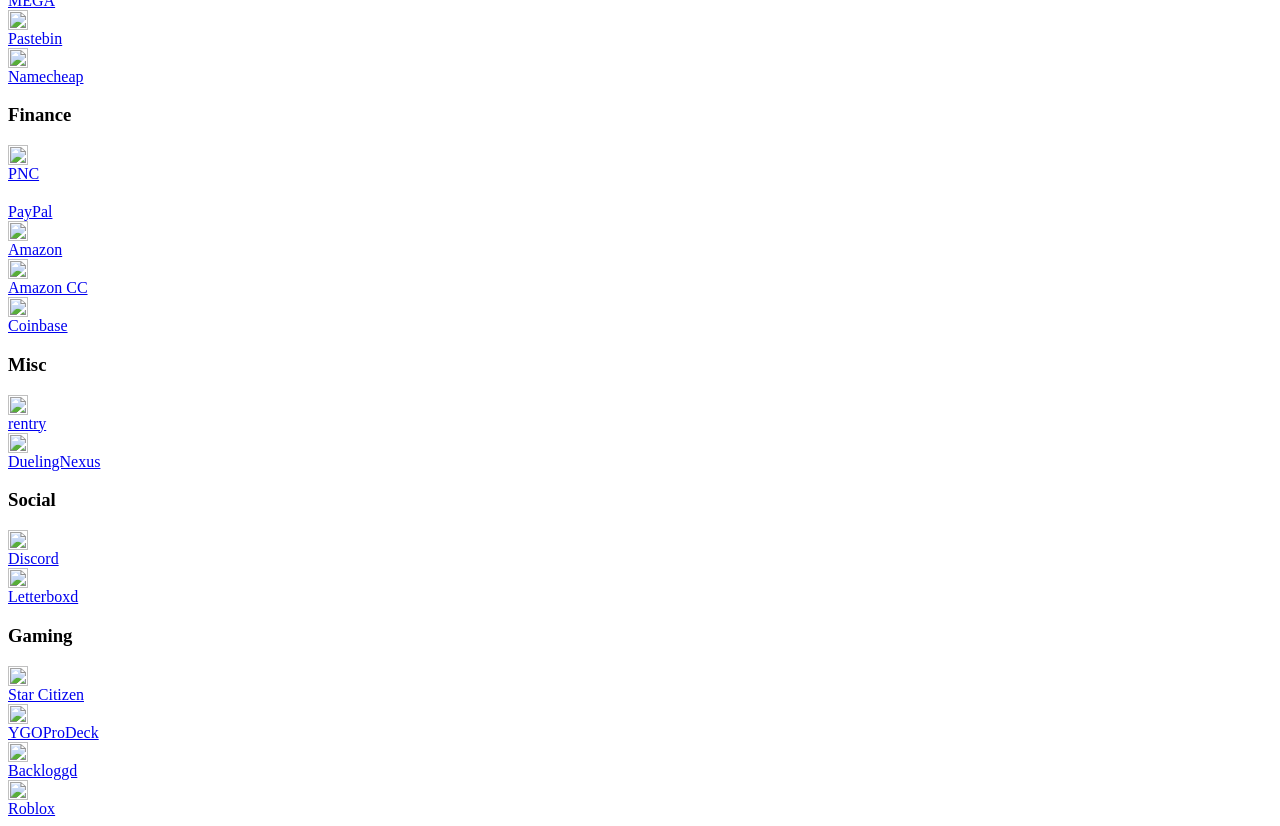
==== commit be2b97b8: "Added seerr, moved radarr and sonarr to NAS column" ====
--- a/src/index.html
+++ b/src/index.html
@@ -68,24 +68,24 @@
 </div>
 
 <div class="p-2 float-left w-1/3 md:w-1/4 lg:w-1/6">
-    <a href="http://192.168.0.164:7878/" target="_top"
+    <a href="https://icarusrequest.com" target="_top"
         class="p-6 w-full h-full flex float-left flex-col rounded-md shadow-md items-center space-y-2 bg-white dark:bg-gray-800 text-black-500 dark:text-gray-200 hover:text-white hover:bg-gray-700 dark:hover:bg-black-900 focus:outline-none focus:ring-2 focus:ring-gray-600 focus:ring-opacity-50">
         <div class="flex flex-1 items-center">
             
             
-            <img class="mx-auto" src="/images/radarr_logo.png" width="80" height="80" alt="">
+            <img class="mx-auto" src="/images/seerr.png" width="80" height="80" alt="">
             
         </div>
         
         <div class="text-center">
-            <div class="tracking-wide text-sm font-semibold">Radarr</div>
-        </div>
-        
-    </a>
-</div>
-
+            <div class="tracking-wide text-sm font-semibold">Seerr</div>
+        </div>
+        
+    </a>
+</div>
+<!--
 <div class="p-2 float-left w-1/3 md:w-1/4 lg:w-1/6">
-    <a href="http://192.168.0.164:8989/" target="_top"
+    <a href="http://icarus:8989/" target="_top"
         class="p-6 w-full h-full flex float-left flex-col rounded-md shadow-md items-center space-y-2 bg-white dark:bg-gray-800 text-black-500 dark:text-gray-200 hover:text-white hover:bg-gray-700 dark:hover:bg-black-900 focus:outline-none focus:ring-2 focus:ring-gray-600 focus:ring-opacity-50">
         <div class="flex flex-1 items-center">
             
@@ -100,7 +100,7 @@
         
     </a>
 </div>
-
+-->
 <div class="p-2 float-left w-1/3 md:w-1/4 lg:w-1/6">
     <a href="https://chat.openai.com/" target="_top"
         class="p-6 w-full h-full flex float-left flex-col rounded-md shadow-md items-center space-y-2 bg-white dark:bg-gray-800 text-black-500 dark:text-gray-200 hover:text-white hover:bg-gray-700 dark:hover:bg-black-900 focus:outline-none focus:ring-2 focus:ring-gray-600 focus:ring-opacity-50">
@@ -337,7 +337,43 @@
 
     <div class="flex flex-col">
 
-        <a href="http://192.168.0.164:8085/" target="_top"
+        <a href="http://icarus:7878" target="_top"
+            class="p-2 flex flex-1 flex-shrink-0 flex-row max-w-sm rounded-md text-black-500 dark:text-gray-200 hover:text-white hover:bg-gray-700 dark:hover:bg-black-900 focus:outline-none focus:ring-2 focus:ring-gray-600 focus:ring-opacity-50">
+            
+            <div class="flex">
+                
+                    
+                    
+                        
+                        
+                        <img class="mr-2 max-h-6" width="20" height="20" src="/images/radarr_logo.png" alt="ruTorrent">
+                    
+                
+
+                <div class="tracking-wide text-sm">Radarr</div>
+            </div>
+            
+        </a>
+
+        <a href="http://icarus:8989/" target="_top"
+            class="p-2 flex flex-1 flex-shrink-0 flex-row max-w-sm rounded-md text-black-500 dark:text-gray-200 hover:text-white hover:bg-gray-700 dark:hover:bg-black-900 focus:outline-none focus:ring-2 focus:ring-gray-600 focus:ring-opacity-50">
+            
+            <div class="flex">
+                
+                    
+                    
+                        
+                        
+                        <img class="mr-2 max-h-6" width="20" height="20" src="/images/sonarr_logo.png" alt="">
+                    
+                
+
+                <div class="tracking-wide text-sm">Sonarr</div>
+            </div>
+            
+        </a>
+
+        <a href="http://icarus:8085/" target="_top"
             class="p-2 flex flex-1 flex-shrink-0 flex-row max-w-sm rounded-md text-black-500 dark:text-gray-200 hover:text-white hover:bg-gray-700 dark:hover:bg-black-900 focus:outline-none focus:ring-2 focus:ring-gray-600 focus:ring-opacity-50">
             
             <div class="flex">
@@ -356,7 +392,7 @@
         </a>
         
 
-        <a href="http://192.168.0.164:8181/home" target="_top"
+        <a href="http://icarus:8181/home" target="_top"
             class="p-2 flex flex-1 flex-shrink-0 flex-row max-w-sm rounded-md text-black-500 dark:text-gray-200 hover:text-white hover:bg-gray-700 dark:hover:bg-black-900 focus:outline-none focus:ring-2 focus:ring-gray-600 focus:ring-opacity-50">
             
             <div class="flex">
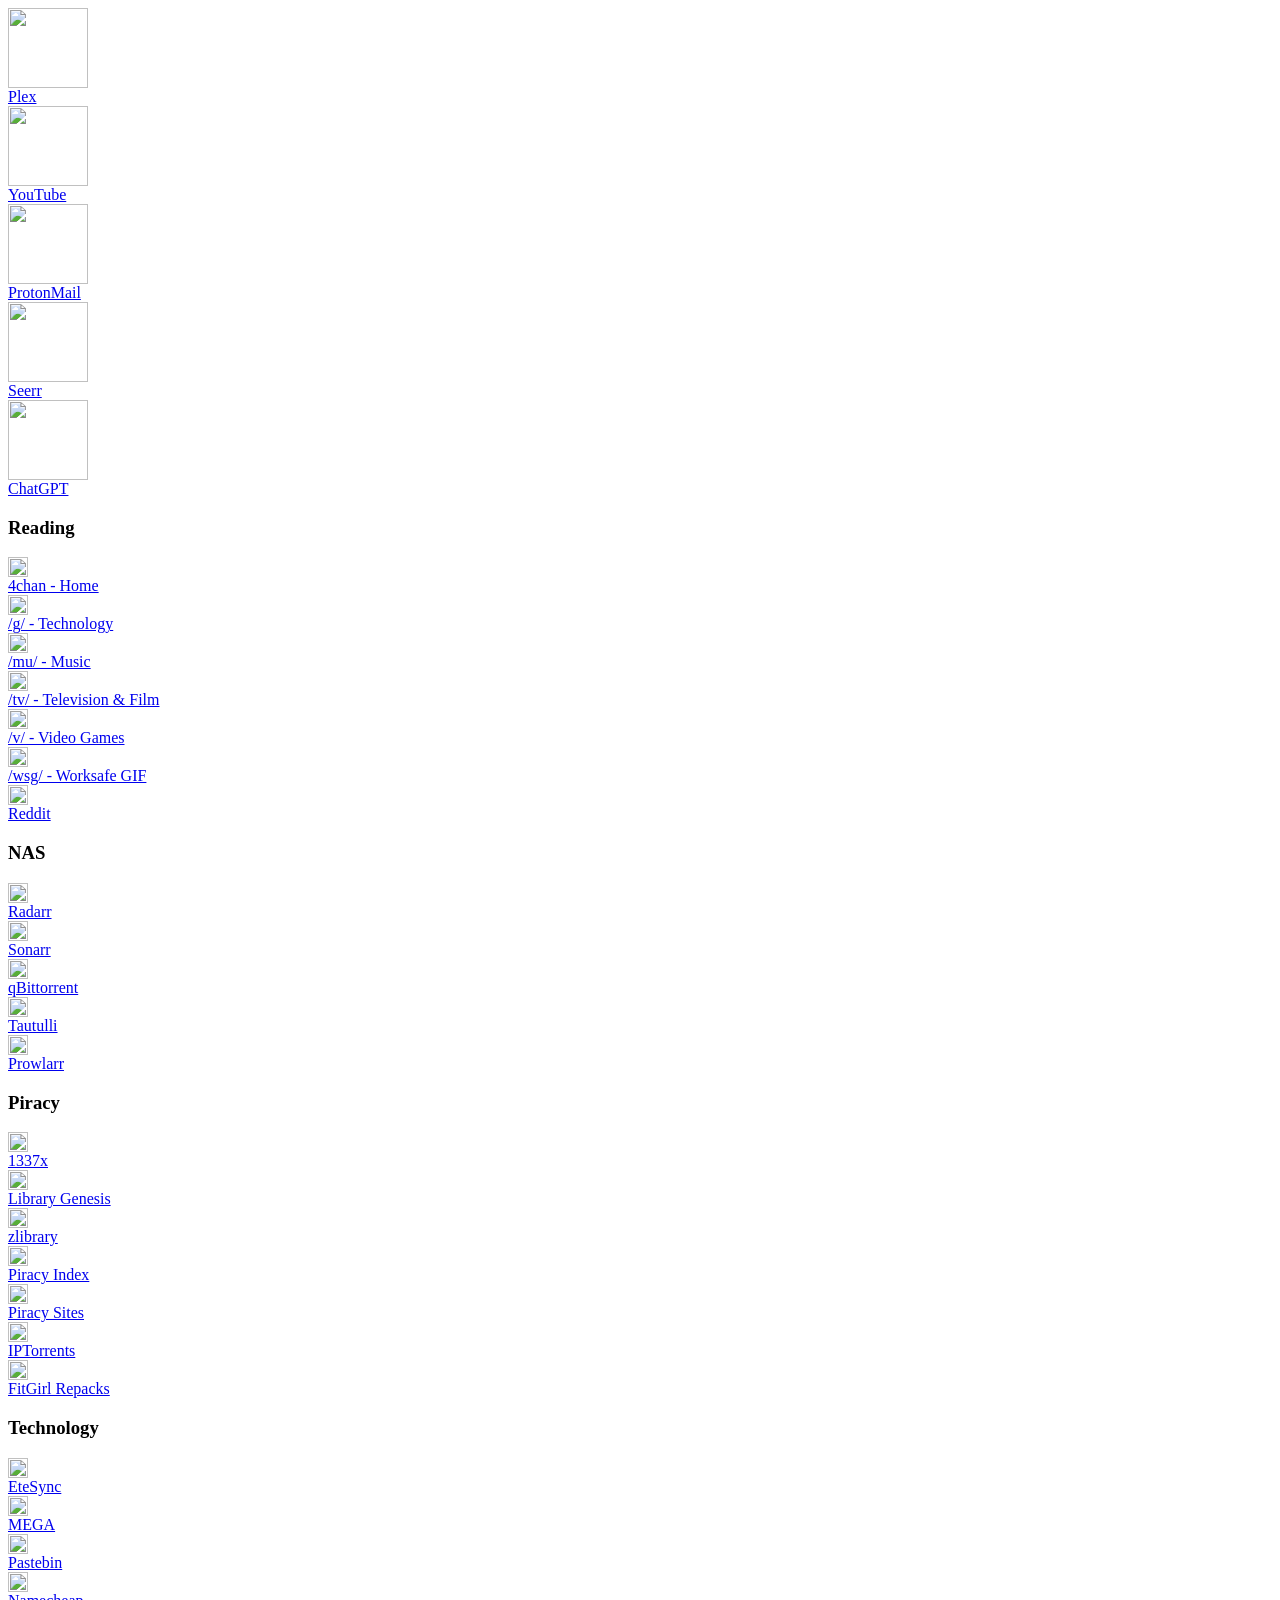
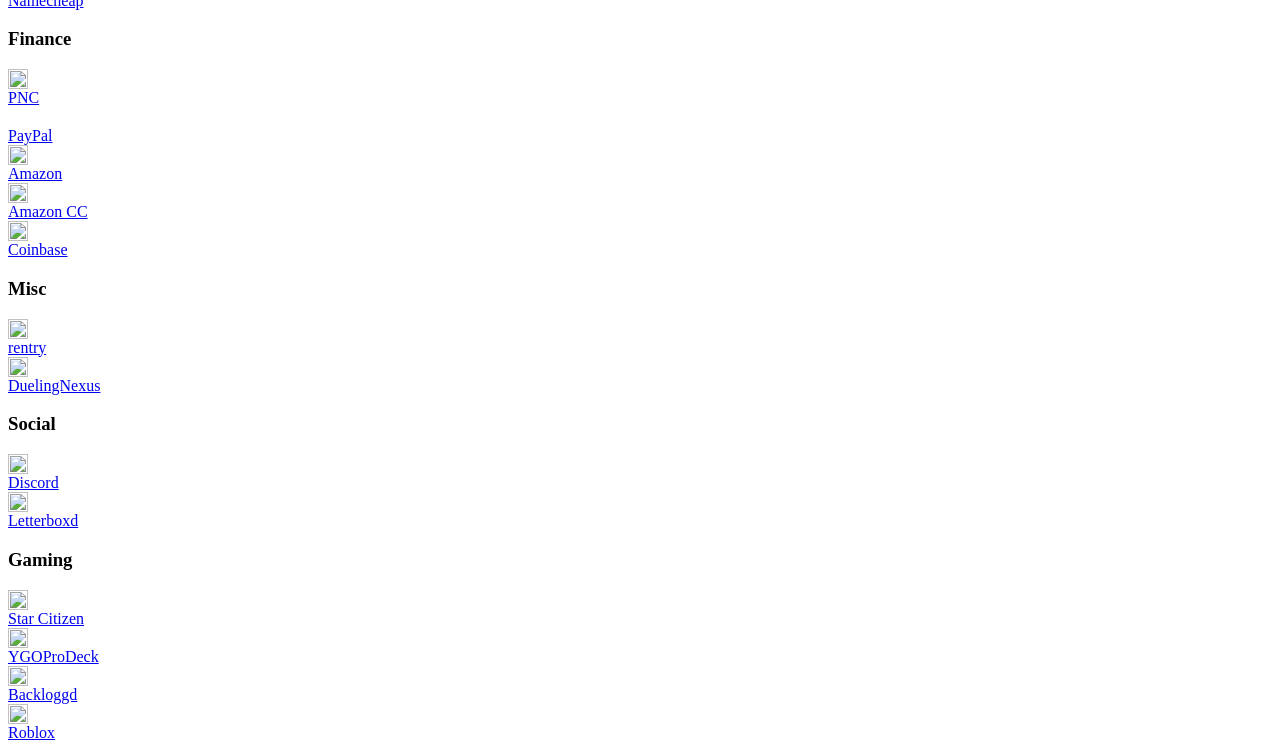
==== commit fbd9c531: "removed unused nas items" ====
--- a/src/index.html
+++ b/src/index.html
@@ -410,44 +410,9 @@
             
         </a>
 
-        <a href="http://45.158.186.110:6789/" target="_top"
-            class="p-2 flex flex-1 flex-shrink-0 flex-row max-w-sm rounded-md text-black-500 dark:text-gray-200 hover:text-white hover:bg-gray-700 dark:hover:bg-black-900 focus:outline-none focus:ring-2 focus:ring-gray-600 focus:ring-opacity-50">
-            
-            <div class="flex">
-                
-                    
-                    
-                        
-                        
-                        <img class="mr-2 max-h-6" width="20" height="20" src="/favicons/nzbget.ico" alt="nzbget">
-                    
-                
-
-                <div class="tracking-wide text-sm">NZBGet</div>
-            </div>
-            
-        </a>
-        
-
-        <a href="https://45-158-186-110.a.seedbox.vip:300/" target="_top"
-            class="p-2 flex flex-1 flex-shrink-0 flex-row max-w-sm rounded-md text-black-500 dark:text-gray-200 hover:text-white hover:bg-gray-700 dark:hover:bg-black-900 focus:outline-none focus:ring-2 focus:ring-gray-600 focus:ring-opacity-50">
-            
-            <div class="flex">
-                
-                    
-                    
-                        
-                        
-                        <img class="mr-2 max-h-6" width="20" height="20" src="/favicons/Remote%20Desktop.ico" alt="Remote Desktop">
-                    
-                
-
-                <div class="tracking-wide text-sm">Remote Desktop</div>
-            </div>
-            
-        </a>
-
-        <a href="http://45.158.186.110:9696/" target="_top"
+        
+
+        <a href="http://icarus:9696/" target="_top"
             class="p-2 flex flex-1 flex-shrink-0 flex-row max-w-sm rounded-md text-black-500 dark:text-gray-200 hover:text-white hover:bg-gray-700 dark:hover:bg-black-900 focus:outline-none focus:ring-2 focus:ring-gray-600 focus:ring-opacity-50">
             
             <div class="flex">
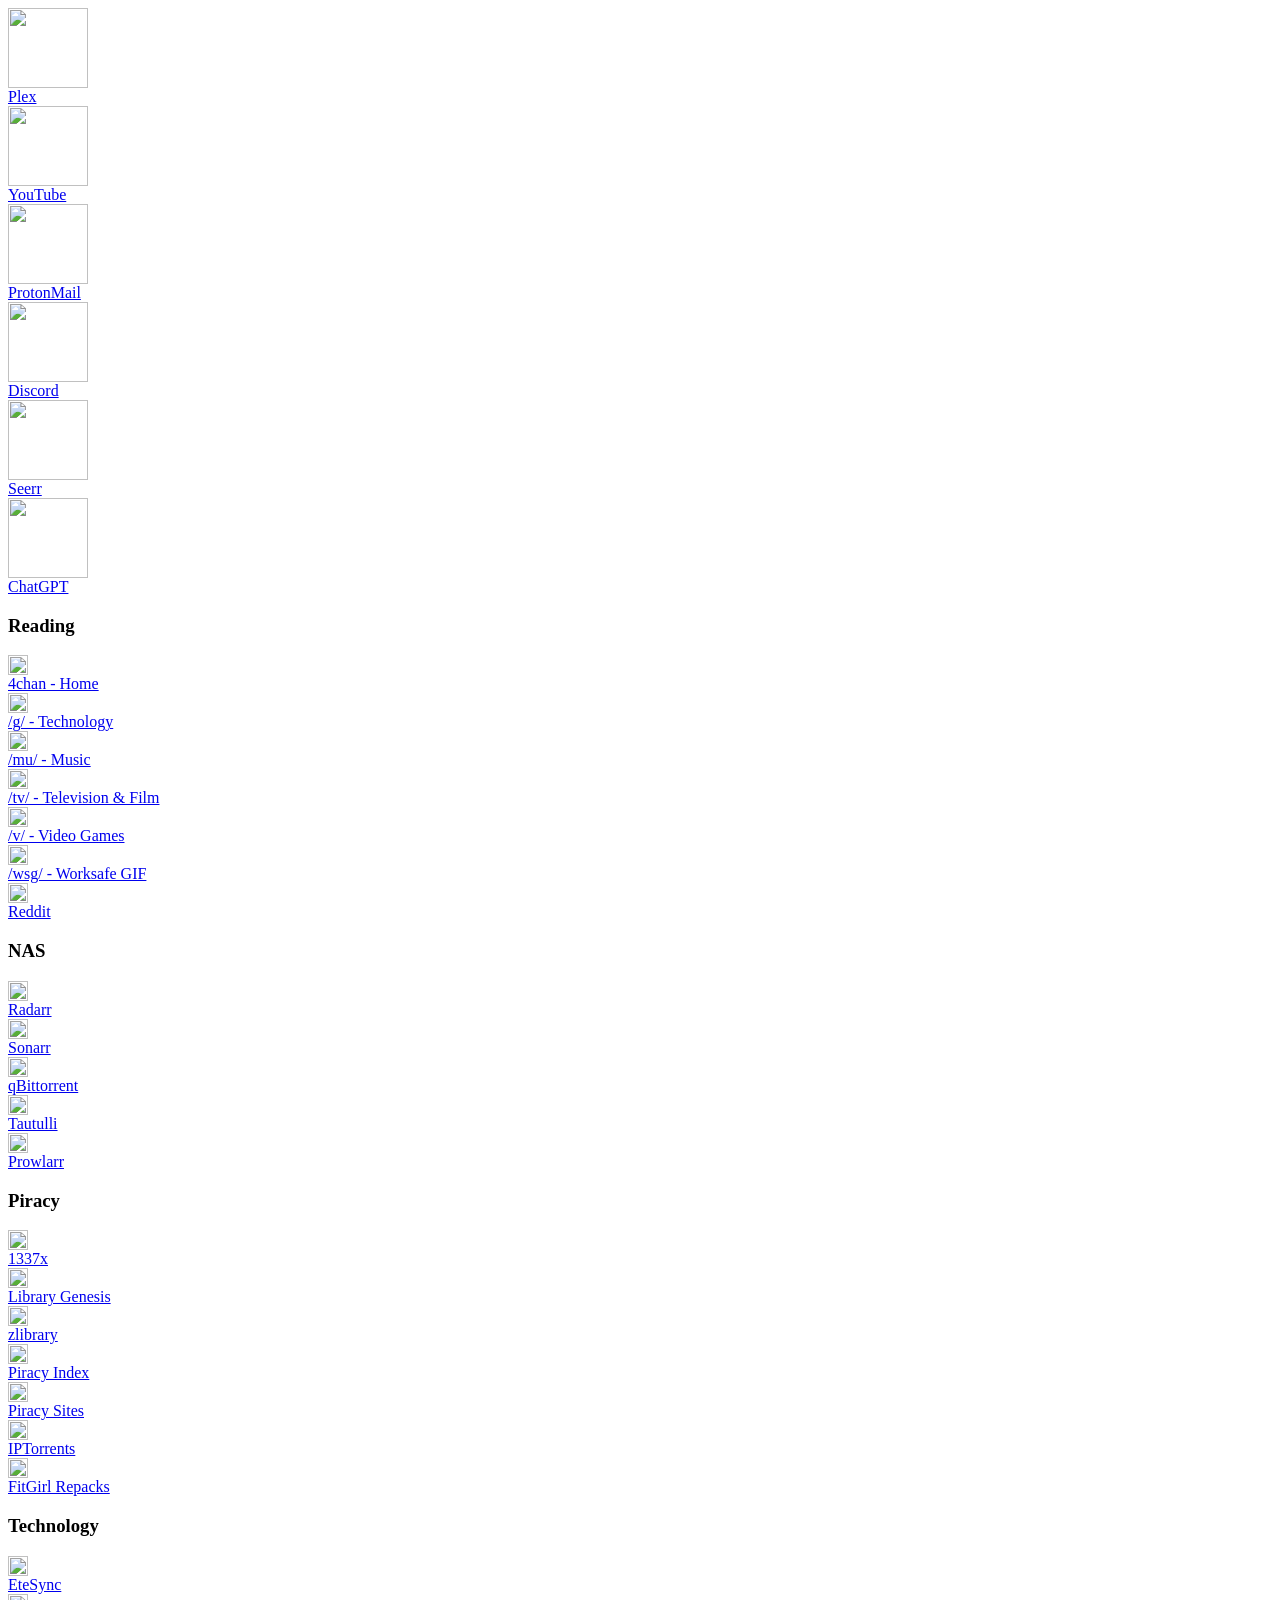
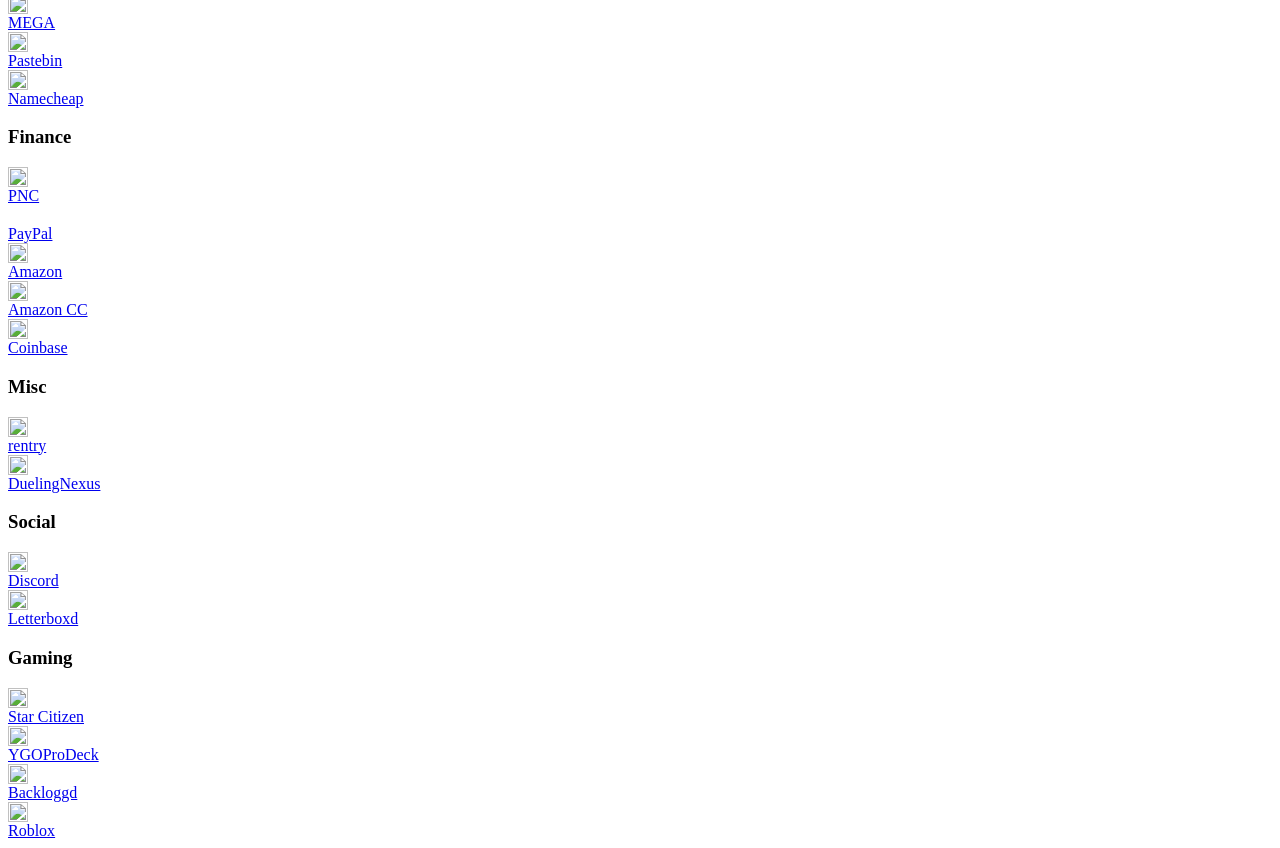
==== commit 8cb450c4: "added discord and logo" ====
--- a/src/index.html
+++ b/src/index.html
@@ -68,6 +68,23 @@
 </div>
 
 <div class="p-2 float-left w-1/3 md:w-1/4 lg:w-1/6">
+    <a href="https://discord.com/channels/@me" target="_top"
+        class="p-6 w-full h-full flex float-left flex-col rounded-md shadow-md items-center space-y-2 bg-white dark:bg-gray-800 text-black-500 dark:text-gray-200 hover:text-white hover:bg-gray-700 dark:hover:bg-black-900 focus:outline-none focus:ring-2 focus:ring-gray-600 focus:ring-opacity-50">
+        <div class="flex flex-1 items-center">
+            
+            
+            <img class="mx-auto" src="/images/discord.png" width="80" height="80" alt="">
+            
+        </div>
+        
+        <div class="text-center">
+            <div class="tracking-wide text-sm font-semibold">Discord</div>
+        </div>
+        
+    </a>
+</div>
+
+<div class="p-2 float-left w-1/3 md:w-1/4 lg:w-1/6">
     <a href="https://icarusrequest.com" target="_top"
         class="p-6 w-full h-full flex float-left flex-col rounded-md shadow-md items-center space-y-2 bg-white dark:bg-gray-800 text-black-500 dark:text-gray-200 hover:text-white hover:bg-gray-700 dark:hover:bg-black-900 focus:outline-none focus:ring-2 focus:ring-gray-600 focus:ring-opacity-50">
         <div class="flex flex-1 items-center">
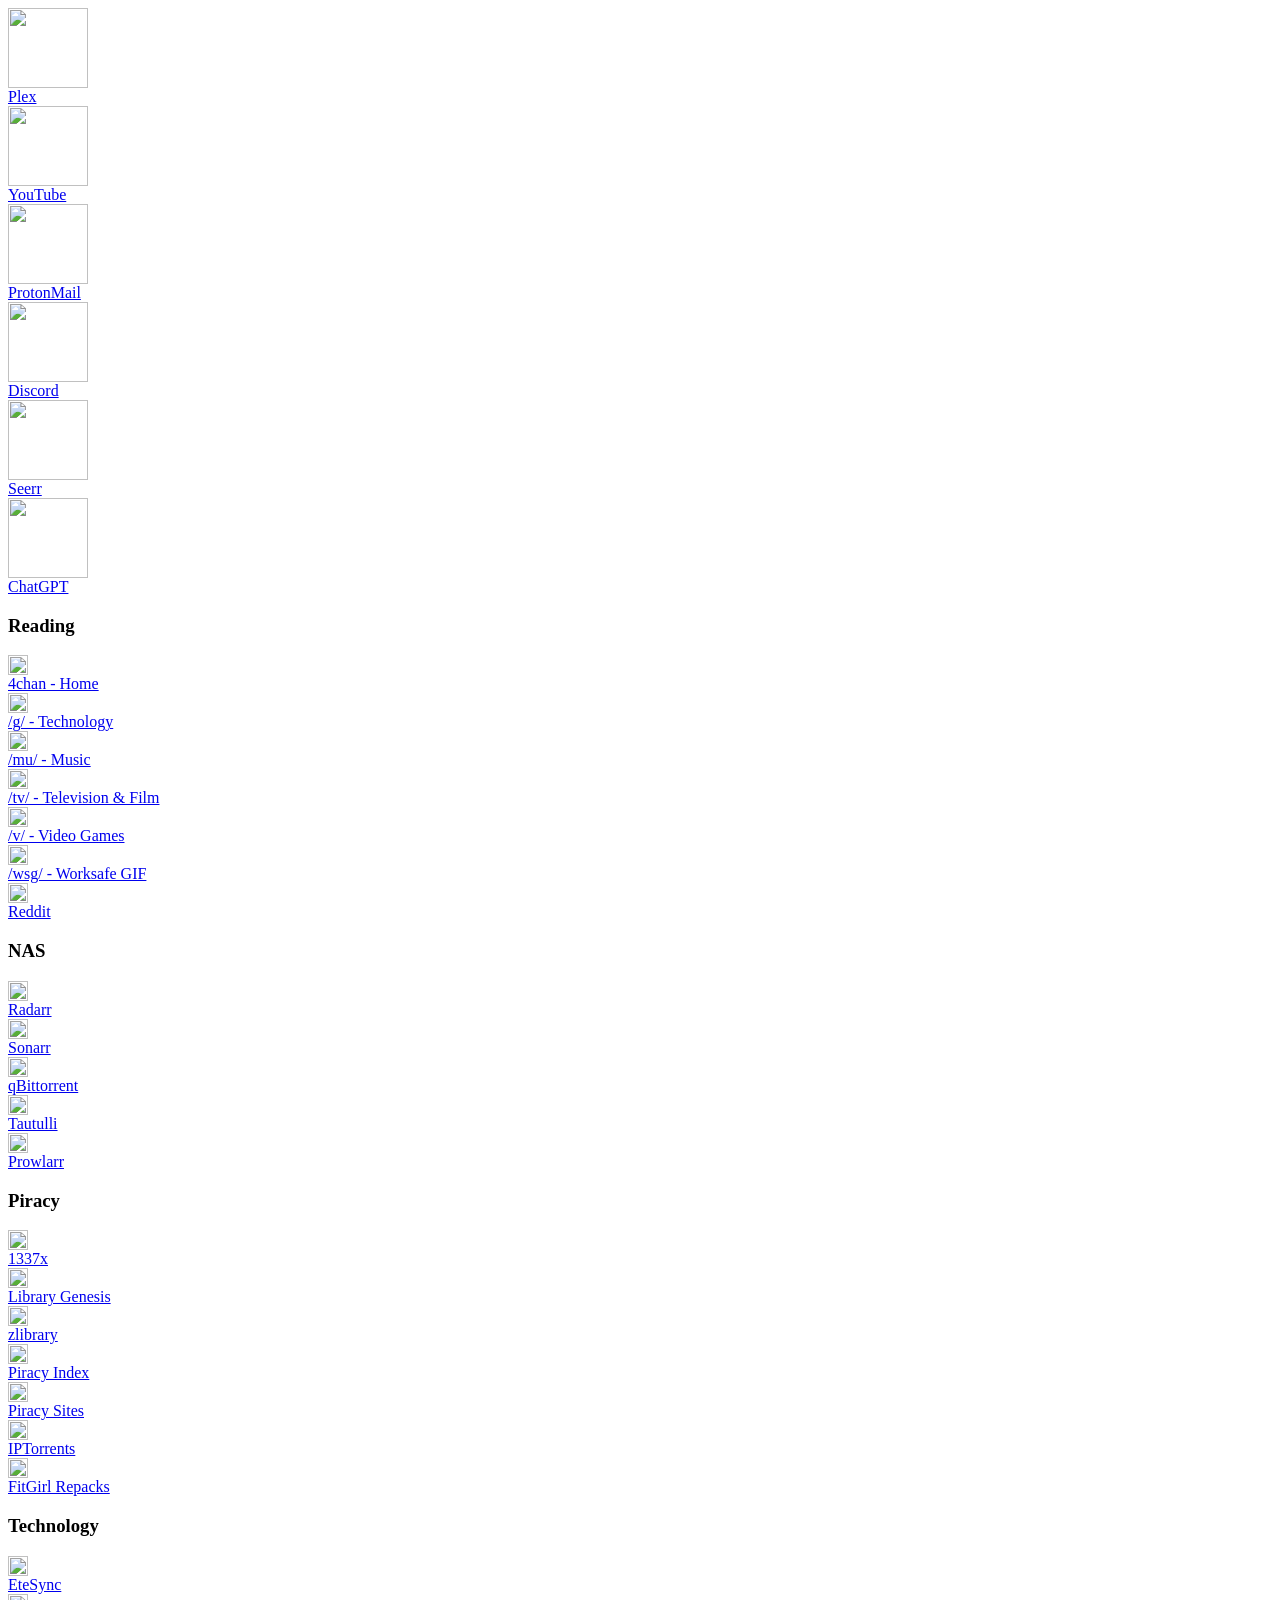
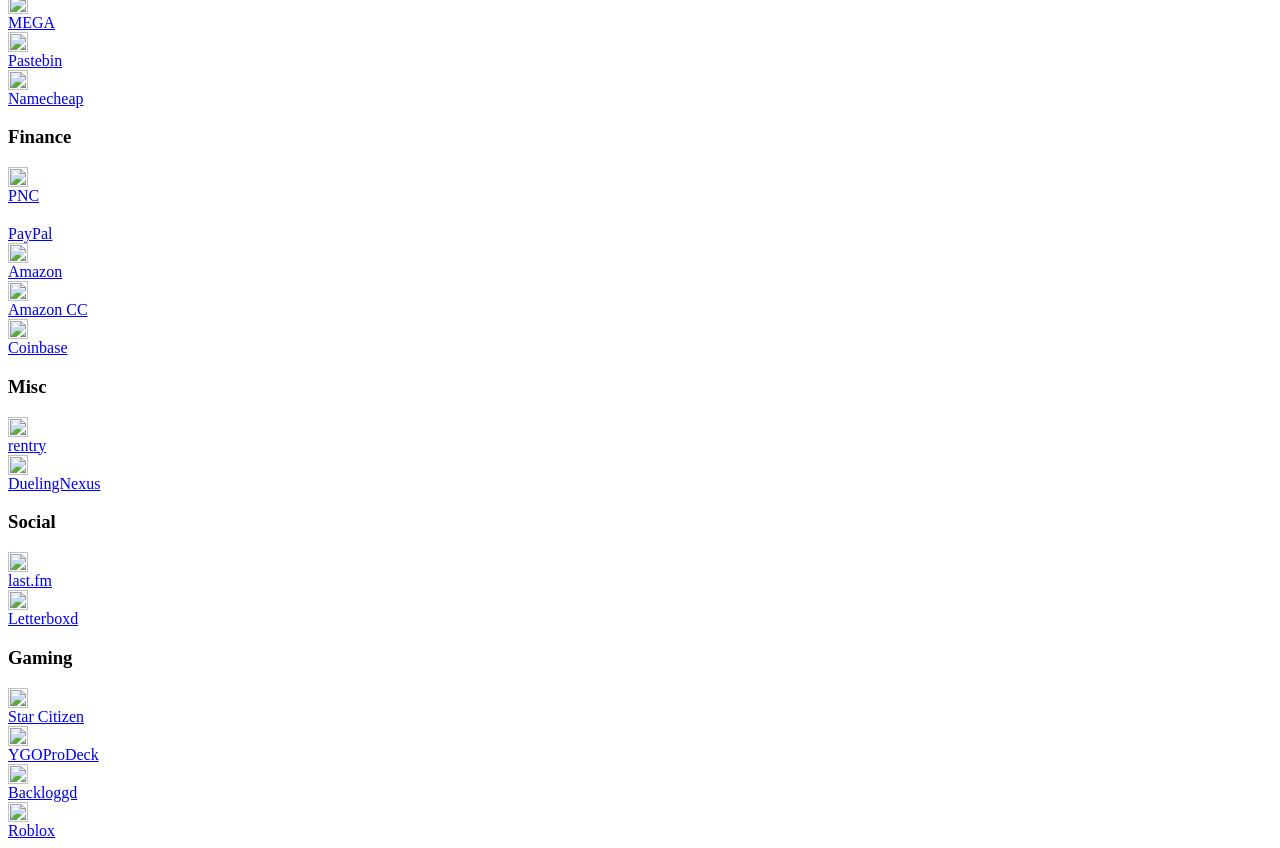
==== commit c87dd664: "added lastfm to social" ====
--- a/src/index.html
+++ b/src/index.html
@@ -823,20 +823,14 @@
 
     <div class="flex flex-col">
         
-        <a href="https://discord.com" target="_top"
-            class="p-2 flex flex-1 flex-shrink-0 flex-row max-w-sm rounded-md text-black-500 dark:text-gray-200 hover:text-white hover:bg-gray-700 dark:hover:bg-black-900 focus:outline-none focus:ring-2 focus:ring-gray-600 focus:ring-opacity-50">
-            
-            <div class="flex">
-                
-                    
-                    
-                        
-                        
-                        <img class="mr-2 max-h-6" width="20" height="20" src="/favicons/discord.png" alt="1337x">
-                    
-                
-
-                <div class="tracking-wide text-sm">Discord</div>
+        <a href="https://last.fm" target="_top"
+            class="p-2 flex flex-1 flex-shrink-0 flex-row max-w-sm rounded-md text-black-500 dark:text-gray-200 hover:text-white hover:bg-gray-700 dark:hover:bg-black-900 focus:outline-none focus:ring-2 focus:ring-gray-600 focus:ring-opacity-50">
+            
+            <div class="flex">
+                                                
+                        <img class="mr-2 max-h-6" width="20" height="20" src="/images/lastfm.png" alt="1337x">
+                    
+                <div class="tracking-wide text-sm">last.fm</div>
             </div>
             
         </a>
